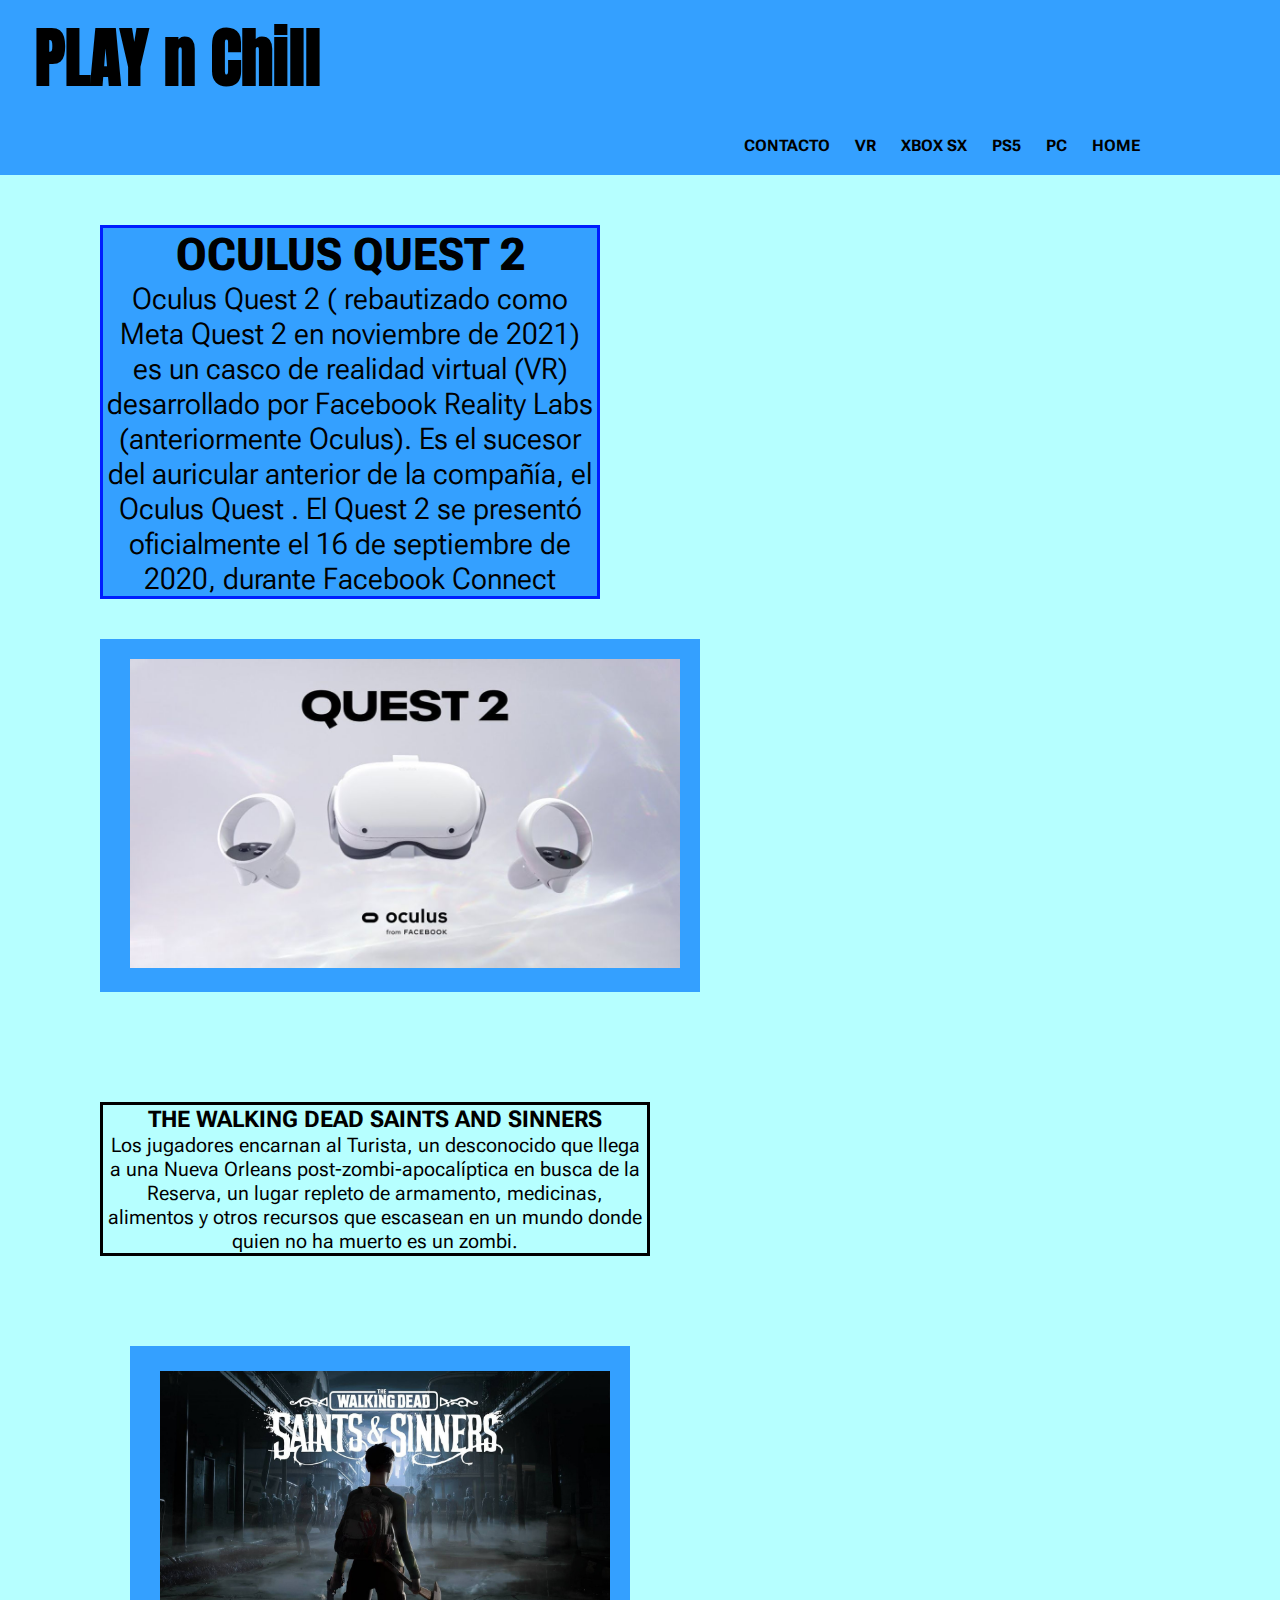
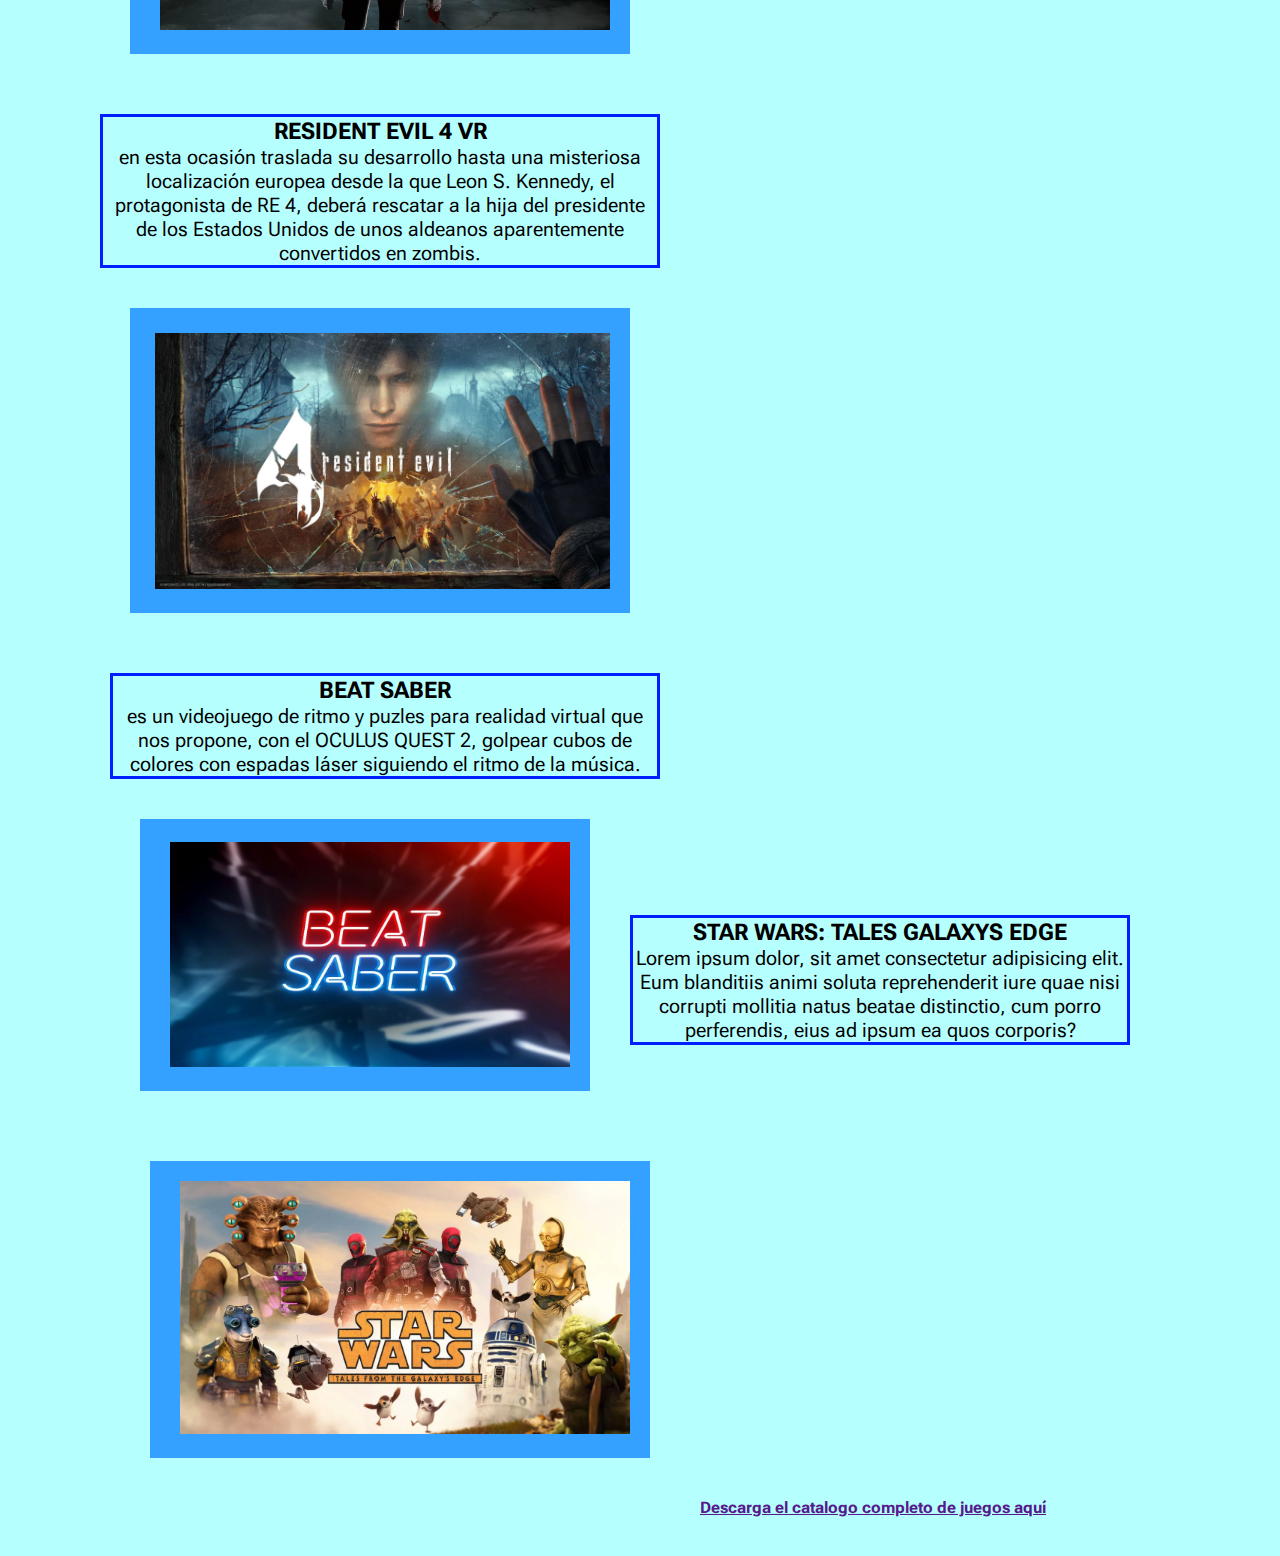
==== VR.html @ 1701eed5 "Proyecto github" ====
<!DOCTYPE html>
<html lang="en">
<head>
    <meta charset="UTF-8">
    <meta http-equiv="X-UA-Compatible" content="IE=edge">
    <meta name="viewport" content="width=device-width, initial-scale=1.0">
    <link rel="preconnect" href="https://fonts.googleapis.com">
    <link rel="preconnect" href="https://fonts.gstatic.com" crossorigin>
    <link href="https://fonts.googleapis.com/css2?family=Anton&family=Roboto+Flex:opsz,wght@8..144,300&display=swap" rel="stylesheet">

    <link rel="stylesheet" href="estilosvr.css">

    <title>Play n Chill</title>
</head>
<body>
     <header>
         <h1>
             PLAY n Chill
         </h1>
       <div class="menu">
           <section>
             <ul>
                
               <a href="index.html"><li>HOME</li></a>
               <a href="PC.html"><li>PC</li></a>
               <a href="PS5.html"><li>PS5</li></a>
               <a href="XBOX SX.html"><li>XBOX SX</li></a>
               <a href="VR.html"><li>VR</li></a>
               <a href="CONTACTO.html"><li>CONTACTO</li></a>
                
             </ul>
 
          </section>
      </div>

     </header>  
    
    <main class="contenedorp">

       <section>
         <div class="letras-1" id="letras"> 
           <h2>
            OCULUS QUEST 2
           </h2>

           <p>Oculus Quest 2 ( rebautizado como Meta Quest 2 en noviembre de 2021) es un casco de realidad virtual (VR) desarrollado por Facebook Reality Labs (anteriormente Oculus). Es el sucesor del auricular anterior de la compañía, el Oculus Quest . El Quest 2 se presentó oficialmente el 16 de septiembre de 2020, durante Facebook Connect</p>
         
        </div>  
       </section>
       
       <div class="img-1" id="img">
        <img src="./imagenes/oculus quest 2.jpg"  width="100%" alt="OCULUS QUEST 2">
      </div>
<br>
       <section> 
          <div class="letras-2" id="img">  
             <h3>
               THE WALKING DEAD SAINTS AND SINNERS
             </h3>
                 
              <p>Los jugadores encarnan al Turista, un desconocido que llega a una Nueva Orleans post-zombi-apocalíptica en busca de la Reserva, un lugar repleto de armamento, medicinas, alimentos y otros recursos que escasean en un mundo donde quien no ha muerto es un zombi.</p>
              
          </div>
       </section>

       <div class="img-2" id="img">
        <img src="./imagenes/the walking dead.jpeg"  width="100%" alt="THE WALKING DEAD SAINTS AND SINNERS">
     </div>

       <section>
          <div class="letras-3" id="letras">
               <h3>
                  RESIDENT EVIL 4 VR
               </h3>
                
               <p>en esta ocasión traslada su desarrollo hasta una misteriosa localización europea desde la que Leon S. Kennedy, el protagonista de RE 4, deberá rescatar a la hija del presidente de los Estados Unidos de unos aldeanos aparentemente convertidos en zombis.</p>
          </div>
       </section>

       <div class="img-3" id="img">
        <img src="./imagenes/Resident_Evil_4_VR.webp" width="100%" alt="RESIDENT EVIL 4 VR">
      </div>

       <section>
          <div class="letras-4" id="letras">
                <h3>
                  BEAT SABER
                </h3>
               
                <p>es un videojuego de ritmo y puzles para realidad virtual que nos propone, con el OCULUS QUEST 2, golpear cubos de colores con espadas láser siguiendo el ritmo de la música.</p>
          </div>        
       </section>

       <div class="img-4" id="img">
        <img src="./imagenes/beat-saber-_main_.jpg" width="100%" alt="BEAT SABER">
       </div>

       <section>
             <div class="letras-5" id="letras">
                  <h3>
                     STAR WARS: TALES GALAXYS EDGE
                  </h3>
                  
                  <p>Lorem ipsum dolor, sit amet consectetur adipisicing elit. Eum blanditiis animi soluta reprehenderit iure quae nisi corrupti mollitia natus beatae distinctio, cum porro perferendis, eius ad ipsum ea quos corporis?</p>
             </div>
        </section>

        <div class="img-5" id="img">
          <img src="./imagenes/star-wars-tales-galaxys-edge-vr-2109259.webp"  width="100%" alt="STAR WARS: TALES GALAXYS EDGE">
       </div>



      <a href=""><h4>Descarga el catalogo completo de juegos aquí</h4></a>

    </main>


    <footer>
        <h4>
            RBinc.2022
        </h4>
    </footer>
</body>
</html>
---- estilosvr.css ----
*{
    box-sizing: border-box;
    margin: 0%;
    padding: 0;
}

body{
    background-color: rgb(182, 255, 255);
}

header{
    background-color: rgb(52, 160, 255);
    width: 100%;
    clear: both;
    content: " ";
    display: table;
}

h1{
    font-family: 'Anton', sans-serif;
    margin: 0;
    padding: 10px 35px;
    font-weight: bold;
    color: rgb(0, 0, 0);
    font-size: 4em;
}

.menu{
   margin: auto;
   padding: 0%;
   width: 90%;
   max-width: 1000px; 
   font-family: 'Roboto Flex', sans-serif;
     
}

.menu ul li{
    text-decoration: none;
    color: rgb(0, 0, 0);
    list-style: none;
    margin-left: 25px;
    padding: 20px 0px;
    font-weight: bold;
    float: right;
    display: block; 
    
}

.menu li:hover{
    background: #00ffff;
}

.menu li{
    display: inline-block;
    text-align: center;
}

.contenedorp{
    display: grid;
    display: flex;
    flex-direction: row;
    flex-wrap: wrap;
    grid-template-columns: 2fr;
    grid-template-rows: 1fr 1fr 1fr 1fr 1fr;
    gap: 40px;
    margin-left: 100px;
    margin-right: 100px;
    margin-top: 50px;
    text-align: center;
    align-items: center;
    grid-template-areas: 
    "letras-1"
    "letras-2"
    "letras-3"
    "letras-4"
    "letras-5"
    "img-1"
    "img-2"
    "img-3"
    "img-4"
    "img-5"
    
    ;
}

#letras{
    border: 3px rgb(0, 30, 255) solid;
    height: auto;
}

#img{
    height: auto;
}

.letras-1{
    font-family: 'Roboto Flex', sans-serif;
    font-size: 30px;
    width: 500px;
    height: 350px;
    background-color:rgb(52, 160, 255); 
    border: 3px solid black;
    grid-area: letras-1;
   
    
    
}


.img-1{

    border: 20px solid rgb(52, 160, 255);
   background-color:rgb(52, 160, 255); 
   grid-area: img-1;
   width: 600px;
   height: 380px;
   padding-left: 10px;
    
}


.letras-2{
    font-family: 'Roboto Flex', sans-serif;
    font-size: 20px;
    width: 550px;
    height: 250px;
    grid-area: letras-2;
    border: 3px black solid;
    margin-top: 70px;
    
}

.img-2{
    margin-top: 50px;
    margin-left: 30px;
    border: 20px solid rgb(52, 160, 255);
   background-color:rgb(52, 160, 255); 
   grid-area: img-2;
   width: 500px;
   height: 310px;
   padding-left: 10px;
   padding-top: 5px;
    
}



.letras-3{
    font-family: 'Roboto Flex', sans-serif;
    font-size: 20px;
    width: 560px;
    height: 250px;
    grid-area: letras-3;
    border: 3px black solid;
    margin-top: 20px;
    
}

.img-3{
    border: 20px solid rgb(52, 160, 255);
    background-color:rgb(52, 160, 255); 
    grid-area: img-3;
    width: 500px;
    height: 310px;
    padding-left: 5px;
    margin-left: 30px;
    padding-top: 5px;

}

.letras-4{
    font-family: 'Roboto Flex', sans-serif;
    font-size: 20px;
    width: 550px;
    height: 250px;
    grid-area: letras-4;
    border: 3px black solid;
    margin-top: 20px;
    margin-left: 10px;
}

.img-4{
    border: 20px solid rgb(52, 160, 255);
    background-color:rgb(52, 160, 255); 
    height: 500px;
    grid-area: img-4;
    width: 450px;
    height: 360px;
    padding-top: 3px;
    padding-left: 10px;
    margin-left: 40px;
     
    
}

.letras-5{
    font-family: 'Roboto Flex', sans-serif;
    font-size: 20px;
    width: 500px;
    height: 250px;
    grid-area: letras-5;
    border: 3px black solid;
    margin-top: 50px;

}

.img-5{
    border: 20px solid rgb(52, 160, 255);
    background-color:rgb(52, 160, 255); 
    grid-area: img-5;
    width: 500px;
    height: 300px;
    padding-left: 10px;
    margin-left: 50px;
    margin-top: 30px;
    
}

h4{
    font-family: 'Roboto Flex', sans-serif;
    margin-left: 600px;
}

footer{
    font-family: 'Roboto Flex', sans-serif;
    margin-left: 700px;
    padding-bottom: 20px;
    color: rgb(52, 160, 255);
}



@media only screen and (max-width: 600px){

    header{
        background-color:rgb(0, 255, 89);
        width: 100%;
        clear: both;
        content: " ";
        display: table;
    }

    .menu li:hover{
        background: #fffb00;
    }
    
  .contenedorp{
      gap: 20px;
  }  
    
 #letras{
     width: 300px;
     height: auto;
     font-size: 22px;
     border: 3px rgb(0, 255, 89) solid;
     background-color:rgb(0, 255, 89);
    
 }
 
    #img{
     width: 400px;
     height: auto;
     border:  10px rgb(0, 255, 89) solid;
     background-color:rgb(0, 255, 89);
  }


  h4{
    font-family: 'Roboto Flex', sans-serif;
    margin-left: 0px;
    text-align: center;
    color:rgb(0, 158, 55) ;
}

footer{
    font-family: 'Roboto Flex', sans-serif;
    margin-left: 0px;
    padding-bottom: 20px;
    text-align: center;
    color:rgb(0, 158, 55) ;
}


 


}
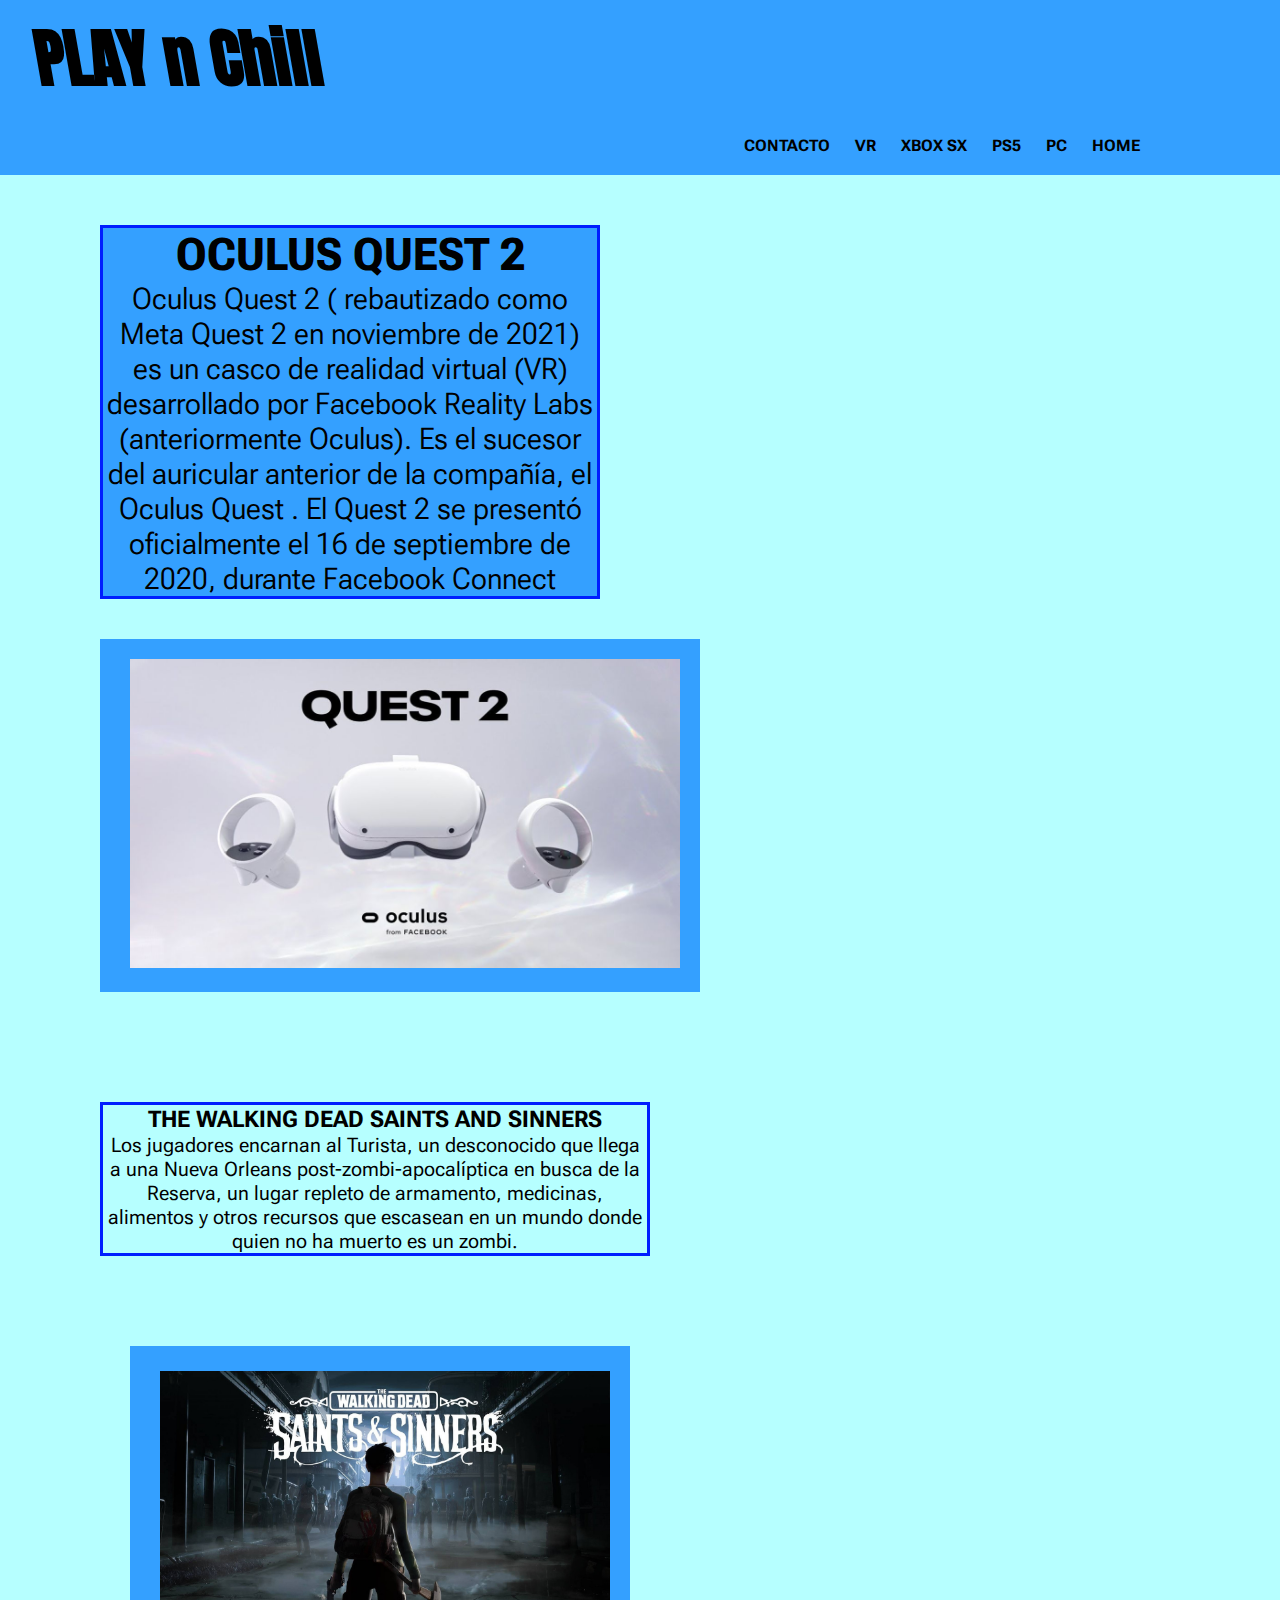
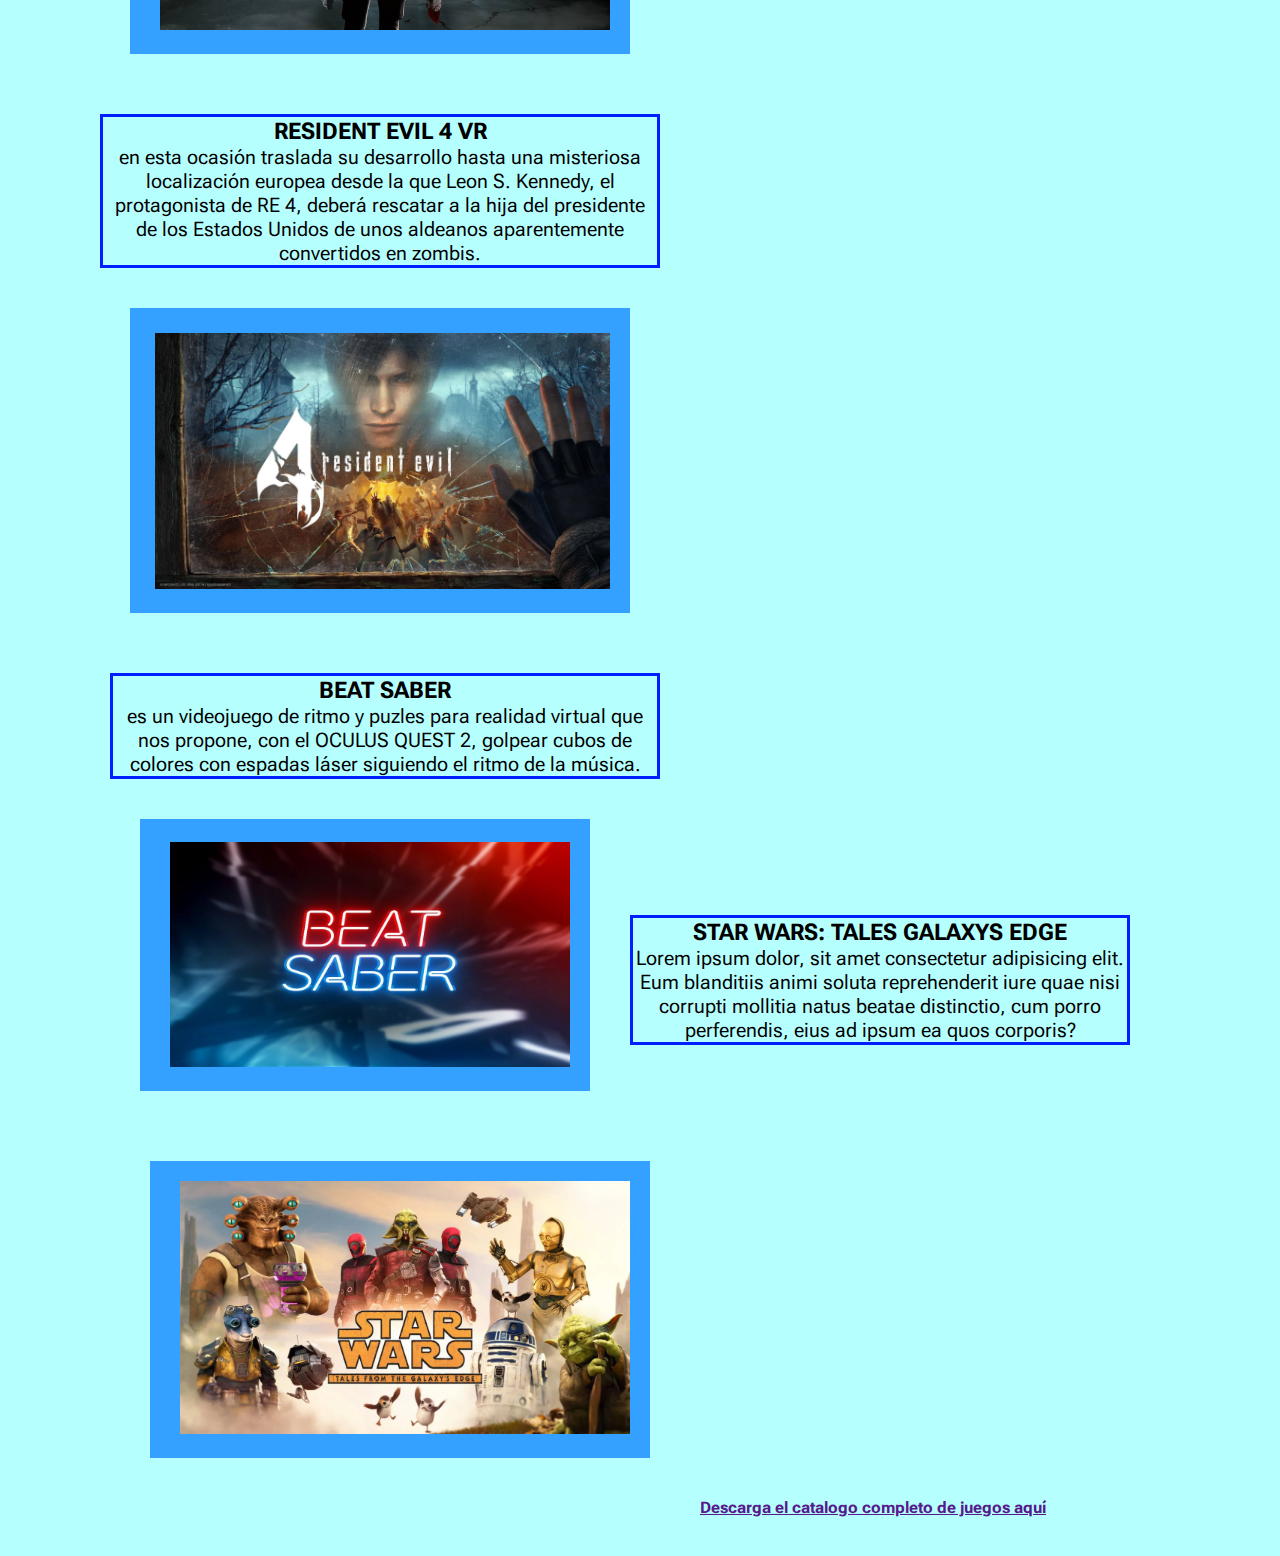
==== commit 4c26c8c0: "agregue animaciones y gradientes" ====
--- a/VR.html
+++ b/VR.html
@@ -53,7 +53,7 @@
       </div>
 <br>
        <section> 
-          <div class="letras-2" id="img">  
+          <div class="letras-2" id="letras">  
              <h3>
                THE WALKING DEAD SAINTS AND SINNERS
              </h3>
--- a/estilosvr.css
+++ b/estilosvr.css
@@ -23,6 +23,13 @@
     font-weight: bold;
     color: rgb(0, 0, 0);
     font-size: 4em;
+    transition: all 2s ease;
+}
+
+
+h1:hover{
+    transform: skew(10deg);
+    border-radius: 0%;
 }
 
 .menu{
@@ -86,6 +93,13 @@
 #letras{
     border: 3px rgb(0, 30, 255) solid;
     height: auto;
+    transition: all 2s ease;
+}
+
+#letras:hover{
+    background-color:rgb(52, 160, 255);
+    transform: skew(10deg);
+    border-radius: 0%;
 }
 
 #img{
